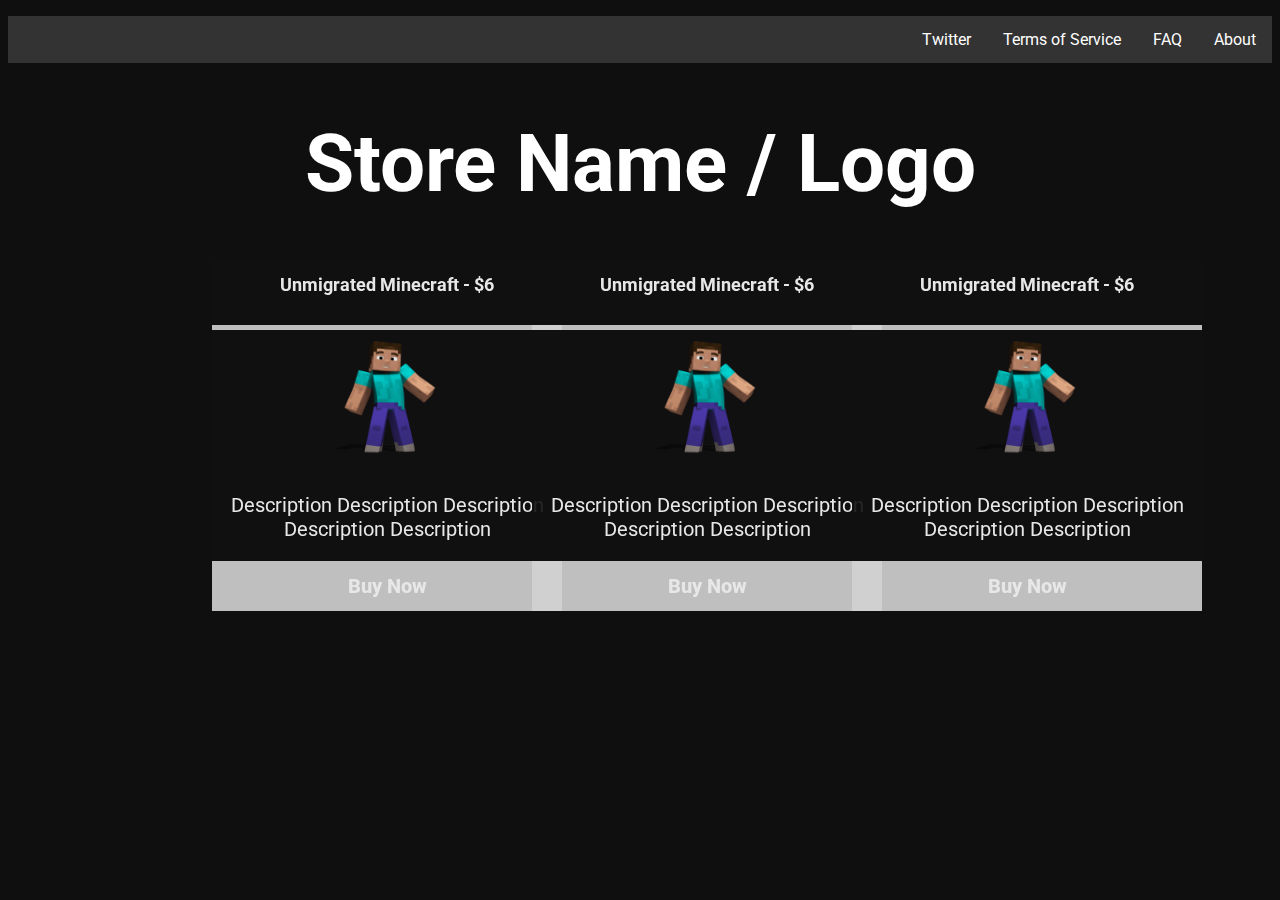
==== test/index.html @ 79db087a "y43443" ====
<!DOCTYPE html>
<html>
<head>
	<meta charset="utf-8">
	<title>Store Name | Text</title>

    <link rel="icon" type="image/png" sizes="16x16" href="assets/favicons/16x16.png">
    <link rel="icon" type="image/png" sizes="32x32" href="assets/favicons/32x32.png">
    <link rel="icon" type="image/png" sizes="96x96" href="assets/favicons/96x96.png">

	<link rel="stylesheet" href="assets/css/style.css">
	<link rel="stylesheet" href="https://use.fontawesome.com/releases/v5.5.0/css/all.css">

	<script src="https://embed.selly.gg"></script>
</head>
<body bgcolor="fff">
	<div class="main">
		<center>
			<ul>
				<li><a href="#">About</a></li>
				<li><a href="#">FAQ</a></li>
				<li><a href="#">Terms of Service</a></li>
				<li><a href="#">Twitter</a></li>
			</ul>
			<h1>Store Name / Logo</h1>
			<!-- <a href="/"><img src="logo.png"></a> -->
		</center>
		<center>
			<!-- product one -->
			<div class="one">
			<div class="accounts">
			<div class="header">
				<h2 style="font-size: 17.5px">Unmigrated Minecraft - $6</h2>
			</div>
			<div class="content">
				<img src="assets/images/mc1.png" alt="minecraft" style="width: 30%">
				<p>Description Description Description Description Description</p>
			</div>
			<div class="footer">
				<a data-selly-product="b9ca72b3" style="font-size:"100px">Buy Now</a>
			</div>
		</div>
	</div>
			<!-- product two -->
			<div class="two">
			<div class="accounts">
			<div class="header">
				<h2 style="font-size: 17.5px">Unmigrated Minecraft - $6</h2>
			</div>
			<div class="content">
				<img src="assets/images/mc1.png" alt="minecraft" style="width: 30%">
				<p>Description Description Description Description Description</p>
			</div>
			<div class="footer">
				<a data-selly-product="b9ca72b3" style="font-size:"100px">Buy Now</a>
			</div>
		</div>
		</div>
			<!-- product three -->
			<div class="three">
			<div class="accounts">
			<div class="header">
				<h2 style="font-size: 17.5px">Unmigrated Minecraft - $6</h2>
			</div>
			<div class="content">
				<img src="assets/images/mc1.png" alt="minecraft" style="width: 30%">
				<p>Description Description Description Description Description</p>
			</div>
			<div class="footer">
				<a data-selly-product="b9ca72b3" style="font-size:"100px">Buy Now</a>
			</div>
		</div>
	</div>
		</center>
	<script>
		document.querySelector('.pricing p').style.display="none";
		document.querySelector('.pricing a').style.display="none";
		document.querySelector('.pricing img').style.display="none";
		document.querySelector('.pricing h2').style.display="none";
		document.querySelector('.main p').style.display = "none";
		document.querySelector('.main h1').style.display = "none";
		document.querySelector('.main').classList.add('spinner-2');	

		setTimeout(() => {
			document.querySelector(".main").classList.remove("spinner-2");
	  		document.querySelector(".main p").style.display = "block";
	  		document.querySelector(".main h1").style.display = "block";
	  		document.querySelector('.pricing h2').style.display="block";
	  		document.querySelector('.pricing img').style.display="block";
	  		document.querySelector('.pricing a').style.display="block";
	  		document.querySelector('.pricing p').style.display="block";
		}, 2000);
	</script>
</body>
</html>
---- test/assets/css/style.css ----
@import url(https://fonts.googleapis.com/css?family=Roboto);

/* body*/
body {
	color: white;
	font-family: 'Roboto';
}

ul {
	list-style-type: none;
	margin: : 0;
	padding: 0;
	overflow: hidden;
	background-color: #333;
}

li {
	float: right;
}

li a {
	display: block;
	color: white;
	text-align: center;	
	padding: 14px 16px;
	text-decoration: none;
}

li a:hover:not(.active){
	background-color: #111;
}

h1 {
	color: white;
	font-size: 80px;
}

p {
	font-size: 20px;
}

.one {
	position: fixed;
	top: 20%;
	left: 15%;
}

.two {
	position: fixed;
	top: 20%;
	left: 40%;
}

.three {
	position: fixed;
	top: 20%;
	left: 65%;
}

.accounts {
	width: 350px;
	height: 300px;
	background: #111;
	margin-left: 20px;
	margin-top: 80px;
	opacity: .9;
}

.accounts .header {
	color: #fff;
	font-weight: 900;
	font-size: 25px;
	text-align: center;
	min-height: 60px;
	line-height: 50px;
	border-bottom: 5px solid #d3d3d3;
}

.accounts .footer {
	width: 100%;
	height: 50px;
	margin: 0 auto;
	background: #d3d3d3;
	text-align: center;
	line-height: 50px;
	font-size: 20px;
	color: #fff;
	font-weight: 800;
}

.accounts .content {
	color: white;
	font-size: 50px;
}

.active {
	background-color: #d3d3d3;
}

/* Spinner 1*/
.spinner-1:before{
	content:"";
	box-sizing: border-box;
	position: absolute;
	top: 50%;
	left: 50%;
	height: 60px;
	width: 60px;
	margin-top: -30px;
	margin-left: -30px;
	border-radius: 50%;
	border: 3px solid lightgray;
	border-top-color: red;
	animation: spinner 0.7s linear infinite;
}

/* Spinner 2*/
.spinner-2:before{
	content:"";
	box-sizing: border-box;
	position: absolute;
	top: 50%;
	left: 50%;
	height: 60px;
	width: 60px;
	margin-top: -30px;
	margin-left: -30px;
	border-radius: 50%;
	border: 2px solid transparent;
	border-top-color: red;
	border-bottom-color: red;
	animation: spinner 0.7s ease infinite;
}

/* Spinner 3*/
.spinner-3:before{
	content:"";
	box-sizing: border-box;
	position: absolute;
	top: 50%;
	left: 50%;
	height: 60px;
	width: 60px;
	margin-top: -30px;
	margin-left: -30px;
	border-radius: 50%;
	border-top: 2px solid red;
	border-right: 2px solid transparent;
	animation: spinner 0.7s linear infinite;
}

@keyframes spinner {
	to {
		transform: rotate(360deg);
	}
}
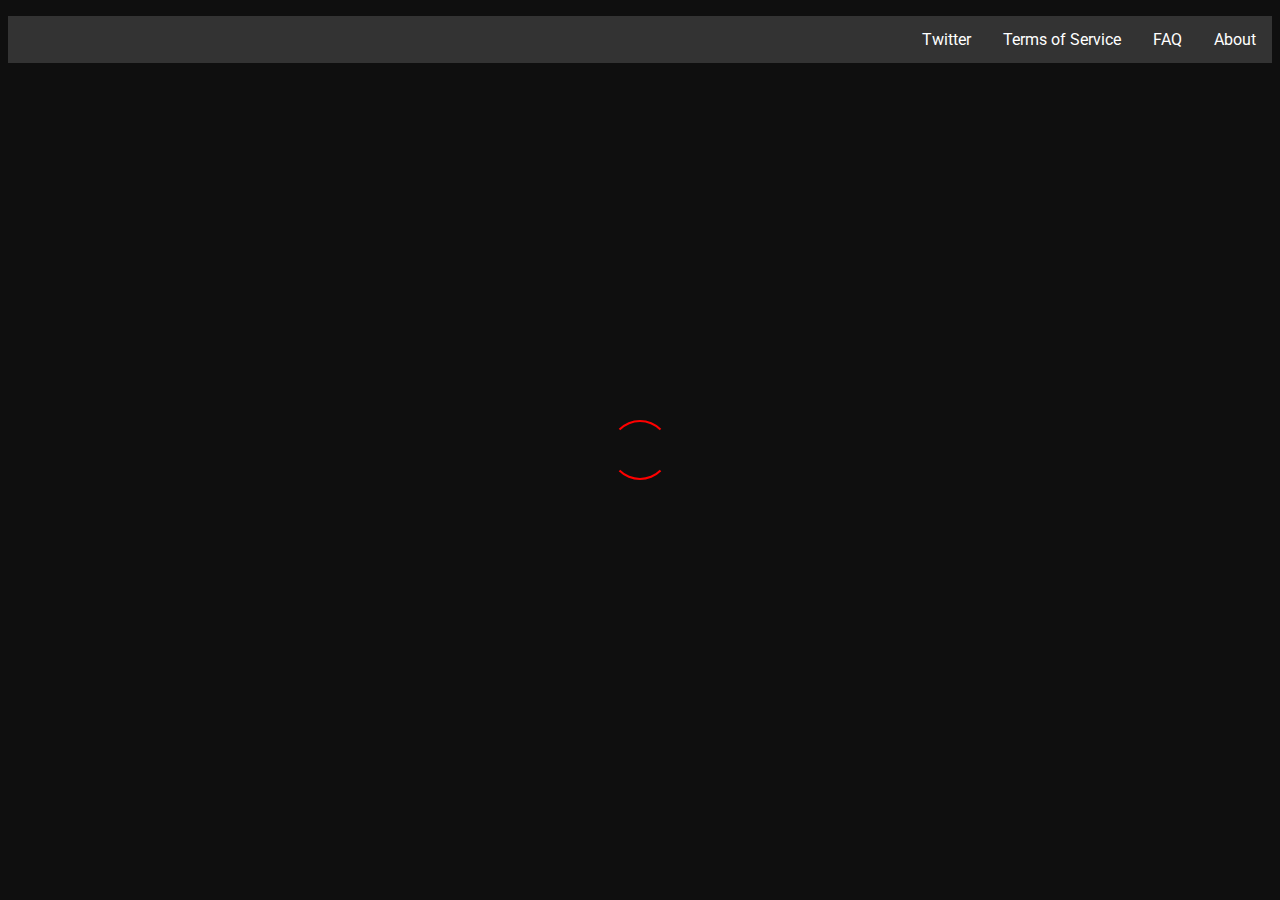
==== commit 71ce7de4: "g3434" ====
--- a/test/index.html
+++ b/test/index.html
@@ -1,8 +1,8 @@
-<!DOCTYPE html>
+<!DOCTYPE html> <!-- https://github.com/inUq5NeKFYgTsra9wvPR -->
 <html>
 <head>
 	<meta charset="utf-8">
-	<title>Store Name | Text</title>
+	<title>Store Name - Text</title>
 
     <link rel="icon" type="image/png" sizes="16x16" href="assets/favicons/16x16.png">
     <link rel="icon" type="image/png" sizes="32x32" href="assets/favicons/32x32.png">
@@ -22,7 +22,7 @@
 				<li><a href="#">Terms of Service</a></li>
 				<li><a href="#">Twitter</a></li>
 			</ul>
-			<h1>Store Name / Logo</h1>
+			<h1>Store Name or Logo</h1>
 			<!-- <a href="/"><img src="logo.png"></a> -->
 		</center>
 		<center>
@@ -30,7 +30,7 @@
 			<div class="one">
 			<div class="accounts">
 			<div class="header">
-				<h2 style="font-size: 17.5px">Unmigrated Minecraft - $6</h2>
+				<h2>Unmigrated Minecraft - $6</h2>
 			</div>
 			<div class="content">
 				<img src="assets/images/mc1.png" alt="minecraft" style="width: 30%">
@@ -45,7 +45,7 @@
 			<div class="two">
 			<div class="accounts">
 			<div class="header">
-				<h2 style="font-size: 17.5px">Unmigrated Minecraft - $6</h2>
+				<h2>Unmigrated Minecraft - $6</h2>
 			</div>
 			<div class="content">
 				<img src="assets/images/mc1.png" alt="minecraft" style="width: 30%">
@@ -60,7 +60,7 @@
 			<div class="three">
 			<div class="accounts">
 			<div class="header">
-				<h2 style="font-size: 17.5px">Unmigrated Minecraft - $6</h2>
+				<h2>Unmigrated Minecraft - $6</h2>
 			</div>
 			<div class="content">
 				<img src="assets/images/mc1.png" alt="minecraft" style="width: 30%">
@@ -71,25 +71,27 @@
 			</div>
 		</div>
 	</div>
+
+
 		</center>
-	<script>
-		document.querySelector('.pricing p').style.display="none";
-		document.querySelector('.pricing a').style.display="none";
-		document.querySelector('.pricing img').style.display="none";
-		document.querySelector('.pricing h2').style.display="none";
-		document.querySelector('.main p').style.display = "none";
-		document.querySelector('.main h1').style.display = "none";
-		document.querySelector('.main').classList.add('spinner-2');	
+	</div>
+		<script>
+			document.querySelector('.main .three').style.display = "none";
+			document.querySelector('.main .two').style.display = "none";
+			document.querySelector('.main .one').style.display = "none";
+			document.querySelector('.main h1').style.display = "none";
+			document.querySelector('.main').classList.add('spinner-2');
+			
 
-		setTimeout(() => {
-			document.querySelector(".main").classList.remove("spinner-2");
-	  		document.querySelector(".main p").style.display = "block";
-	  		document.querySelector(".main h1").style.display = "block";
-	  		document.querySelector('.pricing h2').style.display="block";
-	  		document.querySelector('.pricing img').style.display="block";
-	  		document.querySelector('.pricing a').style.display="block";
-	  		document.querySelector('.pricing p').style.display="block";
-		}, 2000);
-	</script>
+			setTimeout(() => {
+				document.querySelector('.main').classList.remove('spinner-2');
+				document.querySelector(".main h1").style.display = "block";
+				document.querySelector('.main .one').style.display = "block";
+				document.querySelector('.main .two').style.display = "block";
+				document.querySelector('.main .three').style.display = "block";
+			}, 2000);
+
+
+		</script>
 </body>
 </html>--- a/test/assets/css/style.css
+++ b/test/assets/css/style.css
@@ -45,16 +45,32 @@
 	left: 15%;
 }
 
+.one h2 {
+	font-size: 20px;
+	text-align: center;
+	line-height: 
+}
+
 .two {
 	position: fixed;
 	top: 20%;
 	left: 40%;
 }
 
+.two h2 {
+	font-size: 20px;
+	text-align: center;
+}
+
 .three {
 	position: fixed;
 	top: 20%;
 	left: 65%;
+}
+
+.three h2 {
+	font-size: 20px;
+	text-align: center;
 }
 
 .accounts {
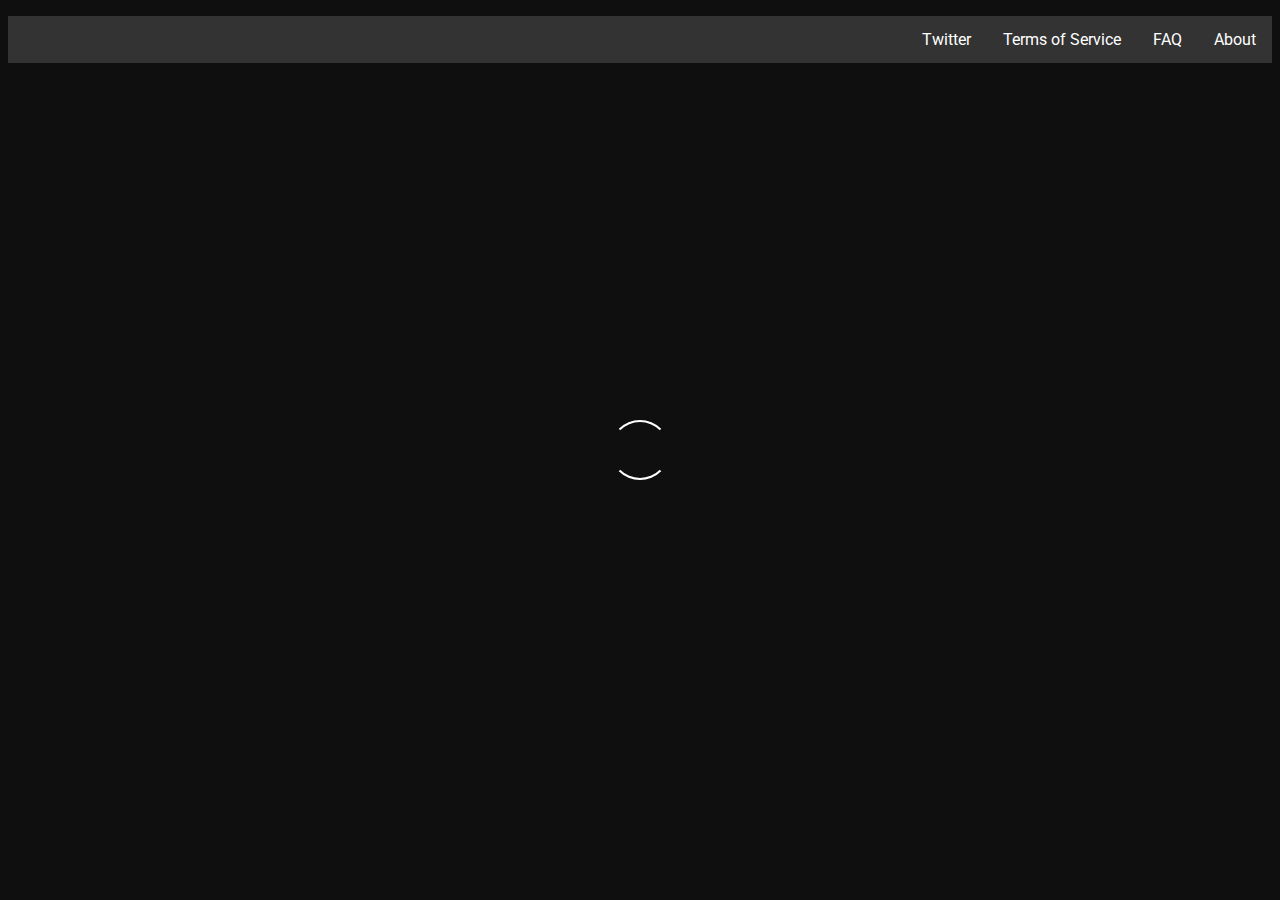
==== commit 5558e35b: "qfqwfwq23tt32" ====
--- a/test/index.html
+++ b/test/index.html
@@ -71,11 +71,57 @@
 			</div>
 		</div>
 	</div>
-
-
+			<!-- product four -->
+			<div class="four">
+			<div class="accounts">
+			<div class="header">
+				<h2>Unmigrated Minecraft - $6</h2>
+			</div>
+			<div class="content">
+				<img src="assets/images/mc1.png" alt="minecraft" style="width: 30%">
+				<p>Description Description Description Description Description</p>
+			</div>
+			<div class="footer">
+				<a data-selly-product="b9ca72b3" style="font-size:"100px">Buy Now</a>
+			</div>
+		</div>
+	</div>
+			<!-- product five -->
+			<div class="five">
+			<div class="accounts">
+			<div class="header">
+				<h2>Unmigrated Minecraft - $6</h2>
+			</div>
+			<div class="content">
+				<img src="assets/images/mc1.png" alt="minecraft" style="width: 30%">
+				<p>Description Description Description Description Description</p>
+			</div>
+			<div class="footer">
+				<a data-selly-product="b9ca72b3" style="font-size:"100px">Buy Now</a>
+			</div>
+		</div>
+	</div>
+			<!-- product six -->
+			<div class="six">
+			<div class="accounts">
+			<div class="header">
+				<h2>Unmigrated Minecraft - $6</h2>
+			</div>
+			<div class="content">
+				<img src="assets/images/mc1.png" alt="minecraft" style="width: 30%">
+				<p>Description Description Description Description Description</p>
+			</div>
+			<div class="footer">
+				<a data-selly-product="b9ca72b3" style="font-size:"100px">Buy Now</a>
+			</div>
+		</div>
+	</div>
 		</center>
 	</div>
 		<script>
+			document.querySelector('.main .six').style.display = "none";
+			document.querySelector('.main .five').style.display = "none";
+			document.querySelector('.main .four').style.display = "none";
 			document.querySelector('.main .three').style.display = "none";
 			document.querySelector('.main .two').style.display = "none";
 			document.querySelector('.main .one').style.display = "none";
@@ -89,6 +135,9 @@
 				document.querySelector('.main .one').style.display = "block";
 				document.querySelector('.main .two').style.display = "block";
 				document.querySelector('.main .three').style.display = "block";
+				document.querySelector('.main .four').style.display = "block";
+				document.querySelector('.main .five').style.display = "block";
+				document.querySelector('.main .six').style.display = "block";
 			}, 2000);
 
 
--- a/test/assets/css/style.css
+++ b/test/assets/css/style.css
@@ -40,9 +40,10 @@
 }
 
 .one {
-	position: fixed;
+	position: absolute;
 	top: 20%;
 	left: 15%;
+	margin: 20px;
 }
 
 .one h2 {
@@ -52,9 +53,10 @@
 }
 
 .two {
-	position: fixed;
+	position: absolute;
 	top: 20%;
 	left: 40%;
+	margin: 20px;
 }
 
 .two h2 {
@@ -63,12 +65,49 @@
 }
 
 .three {
-	position: fixed;
+	position: absolute;
 	top: 20%;
 	left: 65%;
+	margin: 20px;
 }
 
 .three h2 {
+	font-size: 20px;
+	text-align: center;
+}
+
+.four {
+	position: absolute;
+	top: 65%;
+	left: 15%;
+	margin: 20px;
+}
+
+.four h2 {
+	font-size: 20px;
+	text-align: center;
+}
+
+.five {
+	position: absolute;
+	top: 65%;
+	left: 40%;
+	margin: 20px;
+}
+
+.five h2 {
+	font-size: 20px;
+	text-align: center;
+}
+
+.six {
+	position: absolute;
+	top: 65%;
+	left: 65%;
+	margin: 20px;
+}
+
+.six h2 {
 	font-size: 20px;
 	text-align: center;
 }
@@ -143,8 +182,8 @@
 	margin-left: -30px;
 	border-radius: 50%;
 	border: 2px solid transparent;
-	border-top-color: red;
-	border-bottom-color: red;
+	border-top-color: white;
+	border-bottom-color: white;
 	animation: spinner 0.7s ease infinite;
 }
 
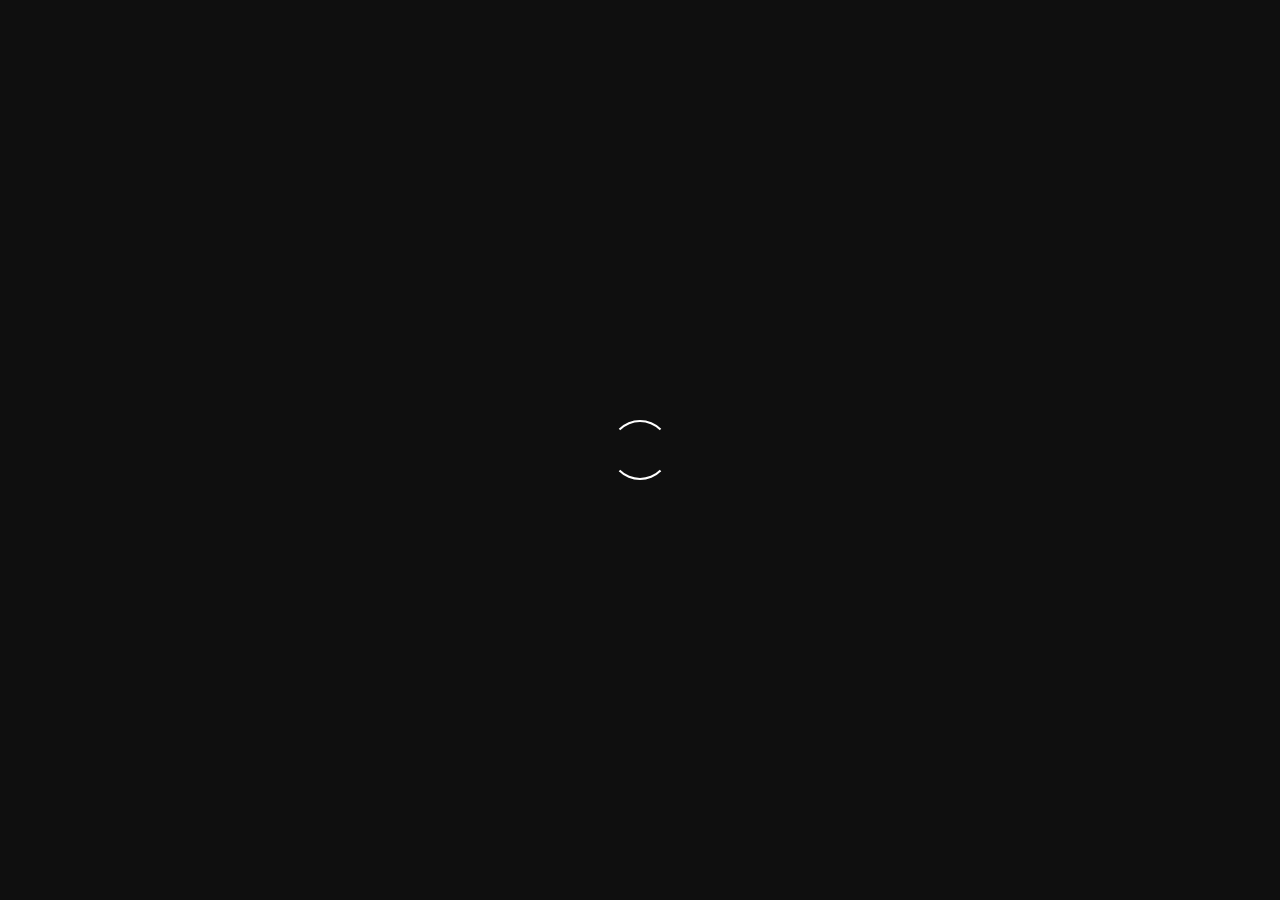
==== commit dcff2a83: "qwfqfqw" ====
--- a/test/index.html
+++ b/test/index.html
@@ -20,7 +20,7 @@
 				<li><a href="#">About</a></li>
 				<li><a href="#">FAQ</a></li>
 				<li><a href="#">Terms of Service</a></li>
-				<li><a href="#">Twitter</a></li>
+				<li><a target="_blank "href="https://twitter.com/">Twitter</a></li>
 			</ul>
 			<h1>Store Name or Logo</h1>
 			<!-- <a href="/"><img src="logo.png"></a> -->
@@ -28,16 +28,17 @@
 		<center>
 			<!-- product one -->
 			<div class="one">
-			<div class="accounts">
-			<div class="header">
-				<h2>Unmigrated Minecraft - $6</h2>
-			</div>
+				<div class="accounts">
+					<div class="header">
+						<h2>Unmigrated Minecraft - $6</h2>
+					</div>
 			<div class="content">
 				<img src="assets/images/mc1.png" alt="minecraft" style="width: 30%">
 				<p>Description Description Description Description Description</p>
 			</div>
 			<div class="footer">
 				<a data-selly-product="b9ca72b3" style="font-size:"100px">Buy Now</a>
+				<!-- change data-selly-product for diff products -->
 			</div>
 		</div>
 	</div>
@@ -53,6 +54,7 @@
 			</div>
 			<div class="footer">
 				<a data-selly-product="b9ca72b3" style="font-size:"100px">Buy Now</a>
+				<!-- change data-selly-product for diff products -->
 			</div>
 		</div>
 		</div>
@@ -68,6 +70,7 @@
 			</div>
 			<div class="footer">
 				<a data-selly-product="b9ca72b3" style="font-size:"100px">Buy Now</a>
+				<!-- change data-selly-product for diff products -->
 			</div>
 		</div>
 	</div>
@@ -83,6 +86,7 @@
 			</div>
 			<div class="footer">
 				<a data-selly-product="b9ca72b3" style="font-size:"100px">Buy Now</a>
+				<!-- change data-selly-product for diff products -->
 			</div>
 		</div>
 	</div>
@@ -98,6 +102,7 @@
 			</div>
 			<div class="footer">
 				<a data-selly-product="b9ca72b3" style="font-size:"100px">Buy Now</a>
+				<!-- change data-selly-product for diff products -->
 			</div>
 		</div>
 	</div>
@@ -113,6 +118,7 @@
 			</div>
 			<div class="footer">
 				<a data-selly-product="b9ca72b3" style="font-size:"100px">Buy Now</a>
+				<!-- change data-selly-product for diff products -->
 			</div>
 		</div>
 	</div>
@@ -125,13 +131,15 @@
 			document.querySelector('.main .three').style.display = "none";
 			document.querySelector('.main .two').style.display = "none";
 			document.querySelector('.main .one').style.display = "none";
+			document.querySelector('.main ul').style.display = "none";
 			document.querySelector('.main h1').style.display = "none";
 			document.querySelector('.main').classList.add('spinner-2');
 			
 
 			setTimeout(() => {
 				document.querySelector('.main').classList.remove('spinner-2');
-				document.querySelector(".main h1").style.display = "block";
+				document.querySelector('.main h1').style.display = "block";
+				document.querySelector('.main ul').style.display = "block";
 				document.querySelector('.main .one').style.display = "block";
 				document.querySelector('.main .two').style.display = "block";
 				document.querySelector('.main .three').style.display = "block";
@@ -139,8 +147,6 @@
 				document.querySelector('.main .five').style.display = "block";
 				document.querySelector('.main .six').style.display = "block";
 			}, 2000);
-
-
 		</script>
 </body>
 </html>--- a/test/assets/css/style.css
+++ b/test/assets/css/style.css
@@ -150,6 +150,14 @@
 
 .active {
 	background-color: #d3d3d3;
+}
+
+#footer {
+	position: relative;
+	margin-top: -180px;
+	height: 180px;
+	clear: both;
+	background-color: #333;
 }
 
 /* Spinner 1*/
